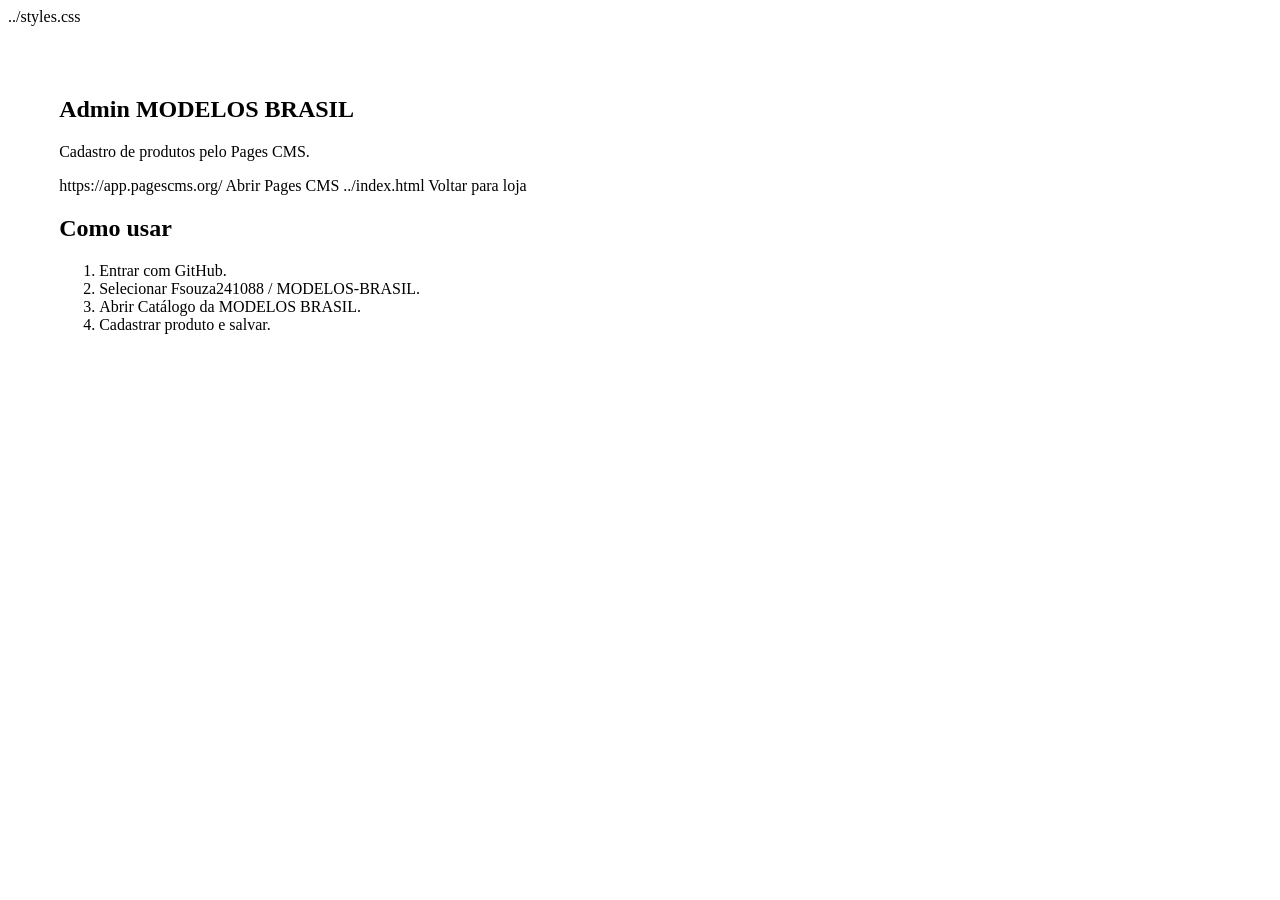
==== admin/index.html @ cc63eccf "Create index.html Criar página admin" ====
<!DOCTYPE html>
<html lang="pt-BR">
<head>
  <meta charset="UTF-8">
  <meta name="viewport" content="width=device-width, initial-scale=1.0">
  <title>Admin MODELOS BRASIL</title>
  ../styles.css
</head>
<body>
  <main style="padding:50px 4vw">
    <section class="panel">
      <h1>Admin MODELOS BRASIL</h1>
      <p>Cadastro de produtos pelo Pages CMS.</p>

      <div class="actions">
        https://app.pagescms.org/
          Abrir Pages CMS
        </a>

        ../index.html
          Voltar para loja
        </a>
      </div>

      <h2>Como usar</h2>
      <ol>
        <li>Entrar com GitHub.</li>
        <li>Selecionar Fsouza241088 / MODELOS-BRASIL.</li>
        <li>Abrir Catálogo da MODELOS BRASIL.</li>
        <li>Cadastrar produto e salvar.</li>
      </ol>
    </section>
  </main>
</body>
</html>
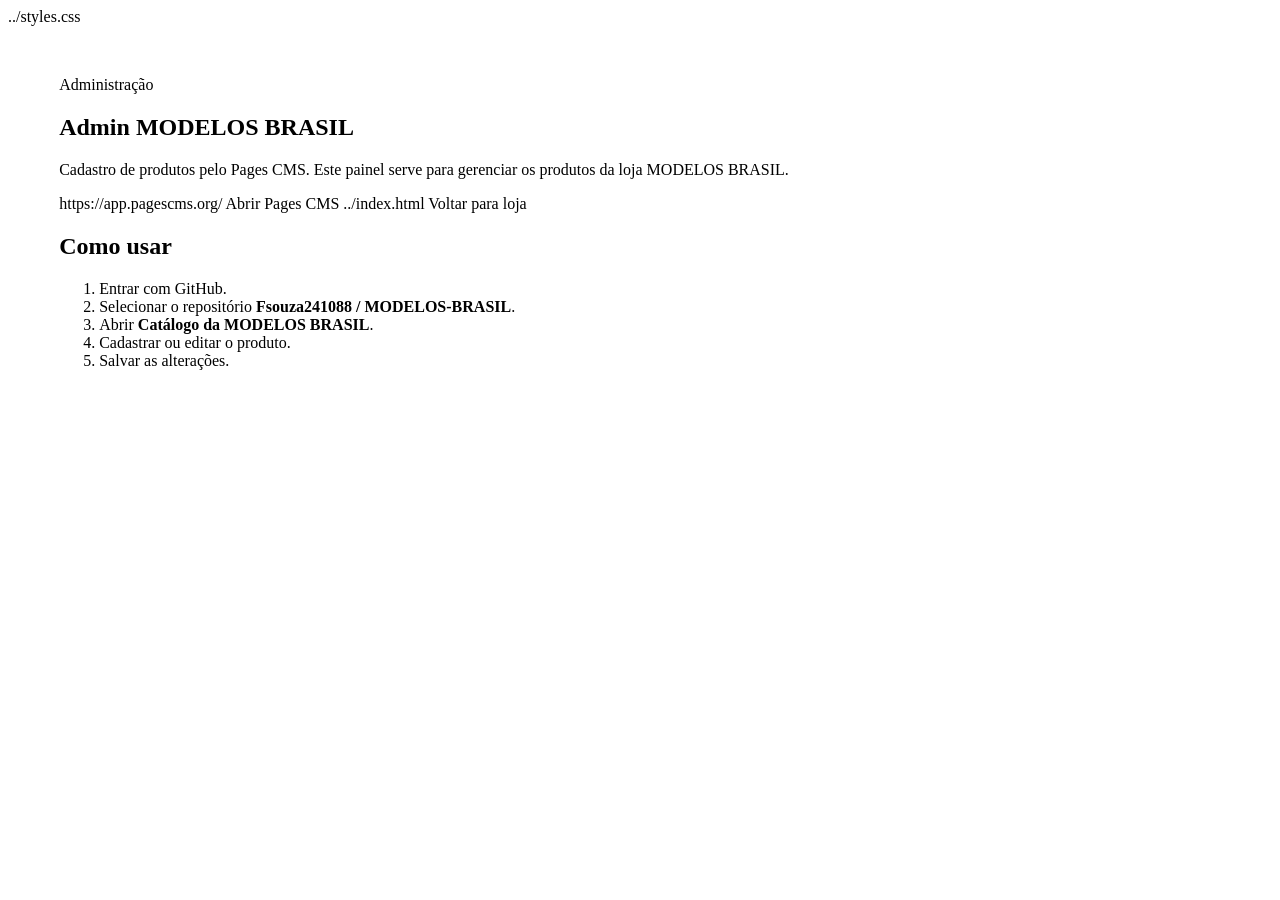
==== commit aaad25b3: "Update index.html Corrigir página admin" ====
--- a/admin/index.html
+++ b/admin/index.html
@@ -9,8 +9,13 @@
 <body>
   <main style="padding:50px 4vw">
     <section class="panel">
+      <span class="kicker">Administração</span>
+
       <h1>Admin MODELOS BRASIL</h1>
-      <p>Cadastro de produtos pelo Pages CMS.</p>
+
+      <p>
+        Cadastro de produtos pelo Pages CMS. Este painel serve para gerenciar os produtos da loja MODELOS BRASIL.
+      </p>
 
       <div class="actions">
         https://app.pagescms.org/
@@ -23,11 +28,13 @@
       </div>
 
       <h2>Como usar</h2>
+
       <ol>
         <li>Entrar com GitHub.</li>
-        <li>Selecionar Fsouza241088 / MODELOS-BRASIL.</li>
-        <li>Abrir Catálogo da MODELOS BRASIL.</li>
-        <li>Cadastrar produto e salvar.</li>
+        <li>Selecionar o repositório <strong>Fsouza241088 / MODELOS-BRASIL</strong>.</li>
+        <li>Abrir <strong>Catálogo da MODELOS BRASIL</strong>.</li>
+        <li>Cadastrar ou editar o produto.</li>
+        <li>Salvar as alterações.</li>
       </ol>
     </section>
   </main>
